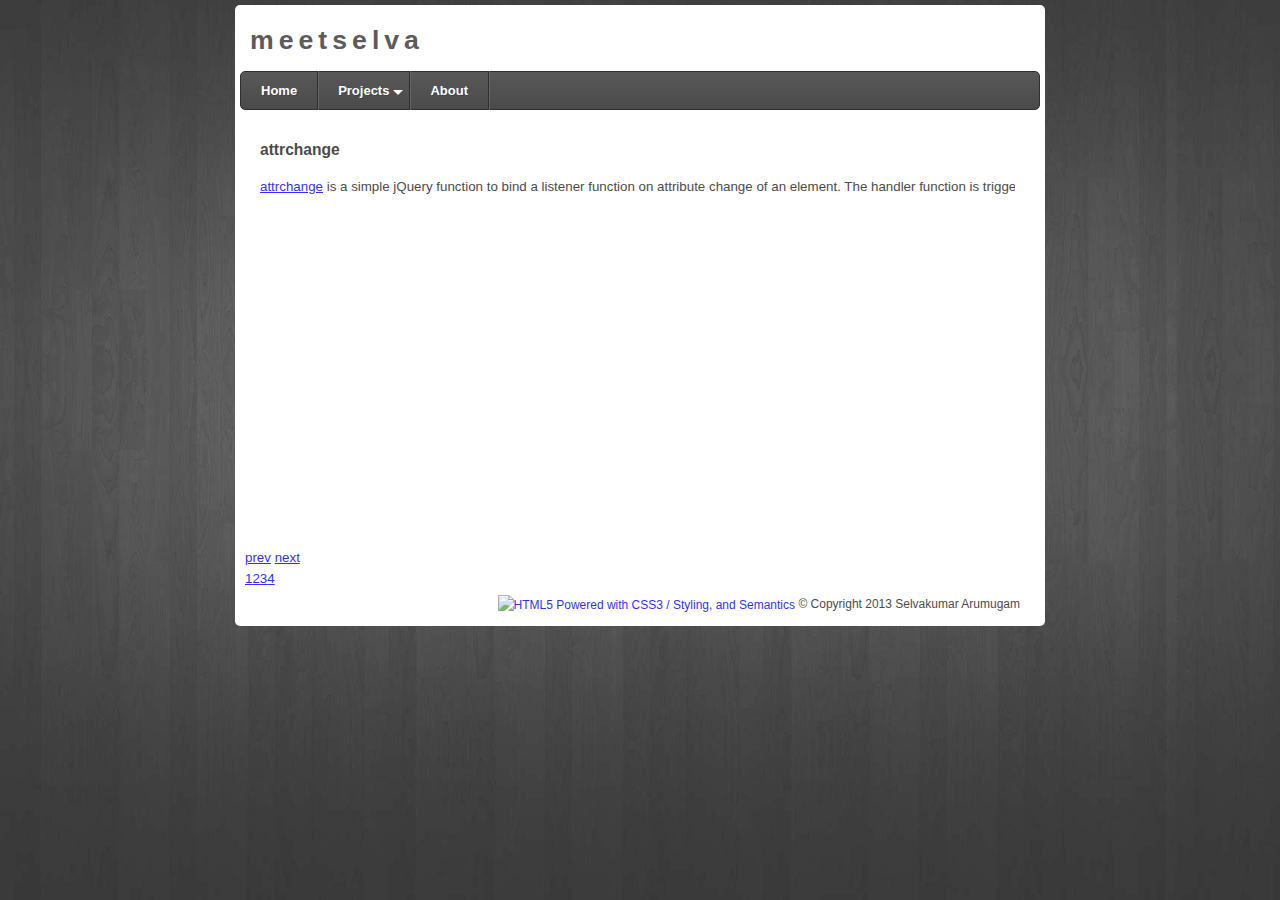
==== projects/index.html @ 607a6a0d "under development" ====
<!DOCTYPE html>
<!--[if lt IE 7]>      <html class="no-js lt-ie9 lt-ie8 lt-ie7 bg1_illusion"> <![endif]-->
<!--[if IE 7]>         <html class="no-js lt-ie9 lt-ie8 bg1_illusion"> <![endif]-->
<!--[if IE 8]>         <html class="no-js lt-ie9 bg1_illusion"> <![endif]-->
<!--[if gt IE 8]><!--> <html class="no-js bg1_illusion"> <!--<![endif]-->
    <head>
        <meta charset="utf-8">
        <meta http-equiv="X-UA-Compatible" content="IE=edge,chrome=1">
        <title></title>
        <meta name="description" content="">
        <meta name="viewport" content="width=device-width">

        <!-- Place favicon.ico and apple-touch-icon.png in the root directory -->

        <link rel="stylesheet" href="../css/normalize.css">
        <link rel="stylesheet" href="../css/main.css">
		<link rel="stylesheet" href="../css/cssmenu.css">
        <script src="../js/vendor/modernizr-2.6.2.min.js"></script>
		
        <script src="//ajax.googleapis.com/ajax/libs/jquery/1.9.1/jquery.min.js"></script>
        <script>window.jQuery || document.write('<script src="../js/vendor/jquery-1.9.1.min.js"><\/script>')</script>
		<script src="http://code.jquery.com/ui/1.9.0/jquery-ui.min.js" ></script>
		<script src="../js/vendor/jquery.carouFredSel-6.2.1.js"></script>
        <script src="../js/plugins.js"></script>
        <script src="../js/main.js"></script>

		<script>
			$(function () {
				$('#myprojects').carouFredSel({
			        circular: false,
					infinite: false,
				    auto    : false,
					prev	: {	
						button	: "#proj_prev",
						key		: "left"
					},
					next	: { 
						button	: "#proj_next",
						key		: "right"
					},
					pagination	: "#proj_pag"
			    }); 
				
				var $container = $('#page_container'); 
				$('.lights-ctrl').click(function () {
					if ($container.hasClass("lights_on")) {
						$container.removeClass('lights_on').addClass('lights_off');
						$(this).text('Lights On');
					} else {
						$container.removeClass('lights_off').addClass('lights_on');
						$(this).text('Lights Off');
					}
				});
				
				var $html = $('html');
				$('.bg-ctrl').click(function () {
					if ($html.hasClass('bg1_illusion')) {
						$html.addClass('bg2_house').removeClass('bg1_illusion');
						$(this).text('Color it up');
					} else {
						$html.addClass('bg1_illusion').removeClass('bg2_house');
						$(this).text('Tone it down');
					}
				});
			});
		</script>
    </head>
    <body>
		<!-- div id="redesign" style="padding: 2px; position: fixed; top: 0px; background-color: #FF9900; color: white; font-weight: bold; width: 100%; text-align: center; z-index: 1001;"><h1>This site is under construction, please check back later.</h1></div -->
		<div id="page_container" class="lights">
			<!--[if lt IE 7]>
				<p class="chromeframe">You are using an <strong>outdated</strong> browser. Please <a href="http://browsehappy.com/">upgrade your browser</a> or <a href="http://www.google.com/chromeframe/?redirect=true">activate Google Chrome Frame</a> to improve your experience.</p>
			<![endif]-->			
			<header>
				<div id="header">
					<h1>meetselva</h1>
				</div>
			</header>
			<nav>
				<div id='top_nav'>
					<!-- menu credits: http://cssmenumaker.com  -->
					<ul>
					   <li class='active'><a href='../index.html'><span>Home</span></a></li>
					   <li class='has-sub'><a href='projects/index.html'><span>Projects</span></a>
						  <ul>
							 <li><a href='#'><span>attrchange</span></a></li>
							 <li><a href='#'><span>fixed row col table</span></a></li>
							 <li class='last'><a href='#'><span>combobox</span></a></li>
						  </ul>
					   </li>
					   <li><a href='#'><span>About</span></a></li>
					   <!-- li class='last has-sub'><a href='#'><span>Theme</span></a>
						<ul>
							 <li><a href='#' class="bg-ctrl"><span>It's a beautiful day</span></a></li>
							 <li class='last'><a href='#' class="lights-ctrl"><span>Lights Off</span></a></li>
						  </ul>
					   </li -->
					</ul>
				</div>
			</nav>
			<section>
				<div class="project_carousel">
					<ul id="myprojects">
						<li>
							<h3>attrchange</h3>
							<article>
							<p>
								<a target="_new" href="https://github.com/meetselva/attrchange/blob/master/attrchange.js" class="strong glow">attrchange</a> is a simple 
								jQuery function to bind a listener function on attribute change of an element. The handler function is triggered when any 
								attribute such as id, class, style, e.t.c is added or updated or modified to the element.
							</p>
							</article>
						</li>
						<li>
							<h3>fixed table</h3>
							<article>
							<p><a target="_new" href="https://github.com/meetselva/fixed-table-rows-cols/blob/master/fixed_table_rc.js" class="strong glow">fixed-table-rows-cols</a> is a jQuery plug-in for converting a well formatted HTML table to a scrollable table with fixed table header and columns. This is a light weight plugin for rendering HTML table to an scrollable table the fixed header and configurable number of fixed columns.</p>
							</article>
						</li>
						<li>
							<h3>combobox</h3>
							<article>
							<p><a target="_new" href="https://github.com/meetselva/combobox/blob/master/combobox.js" class="strong glow">combox</a> is a jQuery plugin to render a user friendly editable drop down with filtering option.</p>
							</article>
						</li>
						<li>
							<h3>mutation observer</h3>
							<article>
							<p><a target="_new" href="https://github.com/meetselva/mutationobserver/blob/master/demo.html" class="strong glow">mutationobserver</a> is a simple jQuery function to conveniently use mutation object.</p>
							</article>
						</li>
					</ul>
					<div class="clearfix"></div>
					<a class="prev" id="proj_prev" href="#"><span>prev</span></a>
					<a class="next" id="proj_next" href="#"><span>next</span></a>
					<div class="pagination" id="proj_pag"></div>
				</div>

			</section>
			<footer>				
				<a href="http://www.w3.org/html/logo/">
					<img src="http://www.w3.org/html/logo/badge/html5-badge-h-css3-semantics.png" width="85" height="30" alt="HTML5 Powered with CSS3 / Styling, and Semantics" title="HTML5 Powered with CSS3 / Styling, and Semantics">
				</a>				
				&copy; Copyright 2013 Selvakumar Arumugam				
			</footer>
			<div id="overlay"></div>
			<script>			
				$('#overlay').css('height', $(window).height());
				
				$(function () {
					
					$('#overlay').animate({'opacity': 0}, 1000, function () {
						$(this).remove();
					});
				});
			</script>
		</div>
        <!-- Google Analytics: change UA-XXXXX-X to be your site's ID. -->
		<script>
		  (function(i,s,o,g,r,a,m){i['GoogleAnalyticsObject']=r;i[r]=i[r]||function(){
		  (i[r].q=i[r].q||[]).push(arguments)},i[r].l=1*new Date();a=s.createElement(o),
		  m=s.getElementsByTagName(o)[0];a.async=1;a.src=g;m.parentNode.insertBefore(a,m)
		  })(window,document,'script','//www.google-analytics.com/analytics.js','ga');

		  ga('create', 'UA-41430365-1', 'meetselva.github.io');
		  ga('send', 'pageview');

		</script>
    </body>
</html>
---- css/main.css ----
/*
 * HTML5 Boilerplate
 *
 * What follows is the result of much research on cross-browser styling.
 * Credit left inline and big thanks to Nicolas Gallagher, Jonathan Neal,
 * Kroc Camen, and the H5BP dev community and team.
 */

/* ==========================================================================
   Base styles: opinionated defaults
   ========================================================================== */

html,
button,
input,
select,
textarea {
    color: #222;
}

body {
    font-size: 1em;
    line-height: 1.4;
}

/*
 * Remove text-shadow in selection highlight: h5bp.com/i
 * These selection rule sets have to be separate.
 * Customize the background color to match your design.
 */

::-moz-selection {
    background: #b3d4fc;
    text-shadow: none;
}

::selection {
    background: #b3d4fc;
    text-shadow: none;
}

/*
 * A better looking default horizontal rule
 */

hr {
    display: block;
    height: 1px;
    border: 0;
    border-top: 1px solid #ccc;
    margin: 1em 0;
    padding: 0;
}

/*
 * Remove the gap between images and the bottom of their containers: h5bp.com/i/440
 */

img {
    vertical-align: middle;
}

/*
 * Remove default fieldset styles.
 */

fieldset {
    border: 0;
    margin: 0;
    padding: 0;
}

/*
 * Allow only vertical resizing of textareas.
 */

textarea {
    resize: vertical;
}

/* ==========================================================================
   Chrome Frame prompt
   ========================================================================== */

.chromeframe {
    margin: 0.2em 0;
    background: #ccc;
    color: #000;
    padding: 0.2em 0;
}

/* ==========================================================================
   custom styles
   ========================================================================== */
html { font:10pt Arial, Helvetica, sans-serif; }

html.bg1_illusion { 
  background: url(../img/background-illusionapparel.jpg) no-repeat center center fixed; 
  -webkit-background-size: cover;
  -moz-background-size: cover;
  -o-background-size: cover;
  background-size: cover;
}

html.bg2_house { 	
  background: url(../img/background-house.jpg) no-repeat center center fixed;  
  -webkit-background-size: cover;
  -moz-background-size: cover;
  -o-background-size: cover;
  background-size: cover;
}

body { line-height: 1.6em; }

#header h1 {  letter-spacing: 5px; padding: 2px; padding-left: 10px; color: #363636; }

#page_container { margin: 5px auto; width: 800px; padding: 5px; background-color: transparent; background-color: #fff; border-radius: 5px; }

section { padding: 0px 5px; }

#h2.headline { 
	border-bottom: 1px solid;
    font-size: 1.5em;
    margin: 10px 0;
    padding-bottom: 4px;
}

ul { list-style: none; padding: 0px 10px; }
ul li { line-height: 1.6em; margin: 5px; }

ul#myprojects li { height: 400px; }

ul.demoNdocs { margin: 0px; padding: 0px; }
ul.demoNdocs li { display: inline-block; margin-left: 10px; }
ul.demoNdocs li a { color: #EB5B28; font-size: 0.9em; text-decoration: none; text-shadow: none; transition: text-shadow 0.5s ease 0s; }
ul.demoNdocs li a:hover { text-shadow: 0 0 2px #F39268; transition: text-shadow 0.5s ease 0s; }

#overlay { position: fixed; top: 0px; left: 0px; z-index: 1010; width: 100%; background-color: white; }

.lights {
    -moz-transition: opacity 3s;
    -webkit-transition: opacity 3s;
    -o-transition: opacity 3s;
    transition: opacity 3s;
}

.lights_on {  opacity: 1; filter: alpha(opacity=100); zoom: 1; }
.lights_off {  opacity: 0.6; filter: alpha(opacity=60); zoom: 1; }

a.prj_links { color: #007EDF; font-weight: bold; text-decoration: none; text-shadow: none; transition: text-shadow 0.5s ease 0s; }
a.prj_links:hover { text-shadow: 0 0 2px #0090FF; transition: text-shadow 0.5s ease 0s; }

[class^="icon-"],
[class*=" icon-"] {
  display: inline-block;
  width: 14px;
  height: 14px;
  margin-top: 1px;
  margin-right: .3em;
  line-height: 14px;
  vertical-align: text-top;
  background-image: url("../img/glyphicons-halflings.png");
  background-position: 14px 14px;
  background-repeat: no-repeat;
}

.icon-glass { background-position: 0 0; }
.icon-music { background-position: -24px 0; }
.icon-search { background-position: -48px 0; }
.icon-envelope { background-position: -72px 0; }
.icon-heart { background-position: -96px 0; }
.icon-star { background-position: -120px 0; }
.icon-star-empty { background-position: -144px 0; }
.icon-user { background-position: -168px 0; }
.icon-film { background-position: -192px 0; }
.icon-th-large { background-position: -216px 0; }
.icon-th { background-position: -240px 0; }
.icon-th-list { background-position: -264px 0; }
.icon-ok { background-position: -288px 0; }
.icon-remove { background-position: -312px 0; }
.icon-zoom-in { background-position: -336px 0; }
.icon-zoom-out { background-position: -360px 0; }
.icon-off { background-position: -384px 0; }
.icon-signal { background-position: -408px 0; }
.icon-cog { background-position: -432px 0; }
.icon-trash { background-position: -456px 0; }
.icon-home { background-position: 0 -24px; }
.icon-file { background-position: -24px -24px; }
.icon-time { background-position: -48px -24px; }
.icon-road { background-position: -72px -24px; }
.icon-download-alt { background-position: -96px -24px; }
.icon-download { background-position: -120px -24px; }
.icon-upload { background-position: -144px -24px; }
.icon-inbox { background-position: -168px -24px; }
.icon-play-circle { background-position: -192px -24px; }
.icon-repeat { background-position: -216px -24px; }
.icon-refresh { background-position: -240px -24px; }
.icon-list-alt { background-position: -264px -24px; }
.icon-lock { background-position: -287px -24px; }
.icon-flag { background-position: -312px -24px; }
.icon-headphones { background-position: -336px -24px; }
.icon-volume-off { background-position: -360px -24px; }
.icon-volume-down { background-position: -384px -24px; }
.icon-volume-up { background-position: -408px -24px; }
.icon-qrcode { background-position: -432px -24px; }
.icon-barcode { background-position: -456px -24px; }
.icon-tag { background-position: 0 -48px; }
.icon-tags { background-position: -25px -48px; }
.icon-book { background-position: -48px -48px; }
.icon-bookmark { background-position: -72px -48px; }
.icon-print { background-position: -96px -48px; }
.icon-camera { background-position: -120px -48px; }
.icon-font { background-position: -144px -48px; }
.icon-bold { background-position: -167px -48px; }
.icon-italic { background-position: -192px -48px; }
.icon-text-height { background-position: -216px -48px; }
.icon-text-width { background-position: -240px -48px; }
.icon-align-left { background-position: -264px -48px; }
.icon-align-center { background-position: -288px -48px; }
.icon-align-right { background-position: -312px -48px; }
.icon-align-justify { background-position: -336px -48px; }
.icon-list { background-position: -360px -48px; }
.icon-indent-left { background-position: -384px -48px; }
.icon-indent-right { background-position: -408px -48px; }
.icon-facetime-video { background-position: -432px -48px; }
.icon-picture { background-position: -456px -48px; }
.icon-pencil { background-position: 0 -72px; }
.icon-map-marker { background-position: -24px -72px; }
.icon-adjust { background-position: -48px -72px; }
.icon-tint { background-position: -72px -72px; }
.icon-edit { background-position: -96px -72px; }
.icon-share { background-position: -120px -72px; }
.icon-check { background-position: -144px -72px; }
.icon-move { background-position: -168px -72px; }
.icon-step-backward { background-position: -192px -72px; }
.icon-fast-backward { background-position: -216px -72px; }
.icon-backward { background-position: -240px -72px; }
.icon-play { background-position: -264px -72px; }
.icon-pause { background-position: -288px -72px; }
.icon-stop { background-position: -312px -72px; }
.icon-forward { background-position: -336px -72px; }
.icon-fast-forward { background-position: -360px -72px; }
.icon-step-forward { background-position: -384px -72px; }
.icon-eject { background-position: -408px -72px; }
.icon-chevron-left { background-position: -432px -72px; }
.icon-chevron-right { background-position: -456px -72px; }
.icon-plus-sign { background-position: 0 -96px; }
.icon-minus-sign { background-position: -24px -96px; }
.icon-remove-sign { background-position: -48px -96px; }
.icon-ok-sign { background-position: -72px -96px; }
.icon-question-sign { background-position: -96px -96px; }
.icon-info-sign { background-position: -120px -96px; }
.icon-screenshot { background-position: -144px -96px; }
.icon-remove-circle { background-position: -168px -96px; }
.icon-ok-circle { background-position: -192px -96px; }
.icon-ban-circle { background-position: -216px -96px; }
.icon-arrow-left { background-position: -240px -96px; }
.icon-arrow-right { background-position: -264px -96px; }
.icon-arrow-up { background-position: -289px -96px; }
.icon-arrow-down { background-position: -312px -96px; }
.icon-share-alt { background-position: -336px -96px; }
.icon-resize-full { background-position: -360px -96px; }
.icon-resize-small { background-position: -384px -96px; }
.icon-plus { background-position: -408px -96px; }
.icon-minus { background-position: -433px -96px; }
.icon-asterisk { background-position: -456px -96px; }
.icon-exclamation-sign { background-position: 0 -120px; }
.icon-gift { background-position: -24px -120px; }
.icon-leaf { background-position: -48px -120px; }
.icon-fire { background-position: -72px -120px; }
.icon-eye-open { background-position: -96px -120px; }
.icon-eye-close { background-position: -120px -120px; }
.icon-warning-sign { background-position: -144px -120px; }
.icon-plane { background-position: -168px -120px; }
.icon-calendar { background-position: -192px -120px; }
.icon-random { width: 16px; background-position: -216px -120px; }
.icon-comment { background-position: -240px -120px; }
.icon-magnet { background-position: -264px -120px; }
.icon-chevron-up { background-position: -288px -120px; }
.icon-chevron-down { background-position: -313px -119px; }
.icon-retweet { background-position: -336px -120px; }
.icon-shopping-cart { background-position: -360px -120px; }
.icon-folder-close { width: 16px; background-position: -384px -120px; }
.icon-folder-open { width: 16px; background-position: -408px -120px; }
.icon-resize-vertical { background-position: -432px -119px; }
.icon-resize-horizontal { background-position: -456px -118px; }
.icon-hdd { background-position: 0 -144px; }
.icon-bullhorn { background-position: -24px -144px; }
.icon-bell { background-position: -48px -144px; }
.icon-certificate { background-position: -72px -144px; }
.icon-thumbs-up { background-position: -96px -144px; }
.icon-thumbs-down { background-position: -120px -144px; }
.icon-hand-right { background-position: -144px -144px; }
.icon-hand-left { background-position: -168px -144px; }
.icon-hand-up { background-position: -192px -144px; }
.icon-hand-down { background-position: -216px -144px; }
.icon-circle-arrow-right { background-position: -240px -144px; }
.icon-circle-arrow-left { background-position: -264px -144px; }
.icon-circle-arrow-up { background-position: -288px -144px; }
.icon-circle-arrow-down { background-position: -312px -144px; }
.icon-globe { background-position: -336px -144px; }
.icon-wrench { background-position: -360px -144px; }
.icon-tasks { background-position: -384px -144px; }
.icon-filter { background-position: -408px -144px; }
.icon-briefcase { background-position: -432px -144px; }
.icon-fullscreen { background-position: -456px -144px; }

footer { padding: 5px 20px; font-size: 0.9em; text-align: right; }
footer a { text-decoration: none; }

/* ==========================================================================
   Helper classes
   ========================================================================== */

/*
 * Image replacement
 */

.ir {
    background-color: transparent;
    border: 0;
    overflow: hidden;
    /* IE 6/7 fallback */
    *text-indent: -9999px;
}

.ir:before {
    content: "";
    display: block;
    width: 0;
    height: 150%;
}

/*
 * Hide from both screenreaders and browsers: h5bp.com/u
 */

.hidden {
    display: none !important;
    visibility: hidden;
}

/*
 * Hide only visually, but have it available for screenreaders: h5bp.com/v
 */

.visuallyhidden {
    border: 0;
    clip: rect(0 0 0 0);
    height: 1px;
    margin: -1px;
    overflow: hidden;
    padding: 0;
    position: absolute;
    width: 1px;
}

/*
 * Extends the .visuallyhidden class to allow the element to be focusable
 * when navigated to via the keyboard: h5bp.com/p
 */

.visuallyhidden.focusable:active,
.visuallyhidden.focusable:focus {
    clip: auto;
    height: auto;
    margin: 0;
    overflow: visible;
    position: static;
    width: auto;
}

/*
 * Hide visually and from screenreaders, but maintain layout
 */

.invisible {
    visibility: hidden;
}

/*
 * Clearfix: contain floats
 *
 * For modern browsers
 * 1. The space content is one way to avoid an Opera bug when the
 *    `contenteditable` attribute is included anywhere else in the document.
 *    Otherwise it causes space to appear at the top and bottom of elements
 *    that receive the `clearfix` class.
 * 2. The use of `table` rather than `block` is only necessary if using
 *    `:before` to contain the top-margins of child elements.
 */

.clearfix:before,
.clearfix:after {
    content: " "; /* 1 */
    display: table; /* 2 */
}

.clearfix:after {
    clear: both;
}

/*
 * For IE 6/7 only
 * Include this rule to trigger hasLayout and contain floats.
 */

.clearfix {
    *zoom: 1;
}

/* ==========================================================================
   EXAMPLE Media Queries for Responsive Design.
   These examples override the primary ('mobile first') styles.
   Modify as content requires.
   ========================================================================== */

@media only screen and (min-width: 35em) {
    /* Style adjustments for viewports that meet the condition */
}

@media print,
       (-o-min-device-pixel-ratio: 5/4),
       (-webkit-min-device-pixel-ratio: 1.25),
       (min-resolution: 120dpi) {
    /* Style adjustments for high resolution devices */
}

/* ==========================================================================
   Print styles.
   Inlined to avoid required HTTP connection: h5bp.com/r
   ========================================================================== */

@media print {
    * {
        background: transparent !important;
        color: #000 !important; /* Black prints faster: h5bp.com/s */
        box-shadow: none !important;
        text-shadow: none !important;
    }

    a,
    a:visited {
        text-decoration: underline;
    }

    a[href]:after {
        content: " (" attr(href) ")";
    }

    abbr[title]:after {
        content: " (" attr(title) ")";
    }

    /*
     * Don't show links for images, or javascript/internal links
     */

    .ir a:after,
    a[href^="javascript:"]:after,
    a[href^="#"]:after {
        content: "";
    }

    pre,
    blockquote {
        border: 1px solid #999;
        page-break-inside: avoid;
    }

    thead {
        display: table-header-group; /* h5bp.com/t */
    }

    tr,
    img {
        page-break-inside: avoid;
    }

    img {
        max-width: 100% !important;
    }

    @page {
        margin: 0.5cm;
    }

    p,
    h2,
    h3 {
        orphans: 3;
        widows: 3;
    }

    h2,
    h3 {
        page-break-after: avoid;
    }
}
---- css/cssmenu.css ----
/* Credits: http://cssmenumaker.com */
#top_nav{ height:37px; display:block; padding:0; margin: 0;  border:1px solid; border-radius:5px; } 
#top_nav > ul {list-style:inside none; padding:0; margin:0;} 
#top_nav > ul > li {list-style:inside none; padding:0; margin:0; float:left; display:block; position:relative;} 
#top_nav > ul > li > a{ outline:none; display:block; position:relative; padding:12px 20px; font:bold 13px/100% Arial, Helvetica, sans-serif; text-align:center; text-decoration:none; text-shadow:1px 1px 0 rgba(0,0,0, 0.4); } 
#top_nav > ul > li:first-child > a{border-radius:5px 0 0 5px;} 
#top_nav > ul > li > a:after{ content:''; position:absolute; border-right:1px solid; top:-1px; bottom:-1px; right:-2px; z-index:99; } 
#top_nav ul li.has-sub:hover > a:after{top:0; bottom:0;} 
#top_nav > ul > li.has-sub > a:before{ content:''; position:absolute; top:18px; right:6px; border:5px solid transparent; border-top:5px solid #fff; } 
#top_nav > ul > li.has-sub:hover > a:before{top:19px;} 
#top_nav ul li.has-sub:hover > a{ background:#3f3f3f; border-color:#3f3f3f; padding-bottom:13px; padding-top:13px; top:-1px; z-index:999; } 
#top_nav ul li.has-sub:hover > ul, #top_nav ul li.has-sub:hover > div{display:block;} 
#top_nav ul li.has-sub > a:hover{background:#3f3f3f; border-color:#3f3f3f;} 
#top_nav ul li > ul, #top_nav ul li > div{ display:none; width:auto; position:absolute; top:38px; padding:10px 0; background:#3f3f3f; border-radius:0 0 5px 5px; z-index:999; } 
#top_nav ul li > ul{width:200px;} 
#top_nav ul li > ul li{display:block; list-style:inside none; padding:0; margin:0; position:relative;} 
#top_nav ul li > ul li a{ outline:none; display:block; position:relative; margin:0; padding:8px 20px; font:10pt Arial, Helvetica, sans-serif; color:#fff; text-decoration:none; text-shadow:1px 1px 0 rgba(0,0,0, 0.5); } 


#top_nav, #top_nav > ul > li > ul > li a:hover{ background:#333333; background:-moz-linear-gradient(top, #333333 0%, #222222 100%); background:-webkit-gradient(linear, left top, left bottom, color-stop(0%,#333333), color-stop(100%,#222222)); background:-webkit-linear-gradient(top, #333333 0%,#222222 100%); background:-o-linear-gradient(top, #333333 0%,#222222 100%); background:-ms-linear-gradient(top, #333333 0%,#222222 100%); background:linear-gradient(top, #333333 0%,#222222 100%); filter:progid:DXImageTransform.Microsoft.gradient( startColorstr='#333333', endColorstr='#222222',GradientType=0 ); } 
#top_nav{border-color:#000;} 
#top_nav > ul > li > a{border-right:1px solid #000; color:#fff;} 
#top_nav > ul > li > a:after{border-color:#444;} 
#top_nav > ul > li > a:hover{background:#111;}

/* fix from normalize css */
#top_nav > ul > li > ul { margin: 0px; }
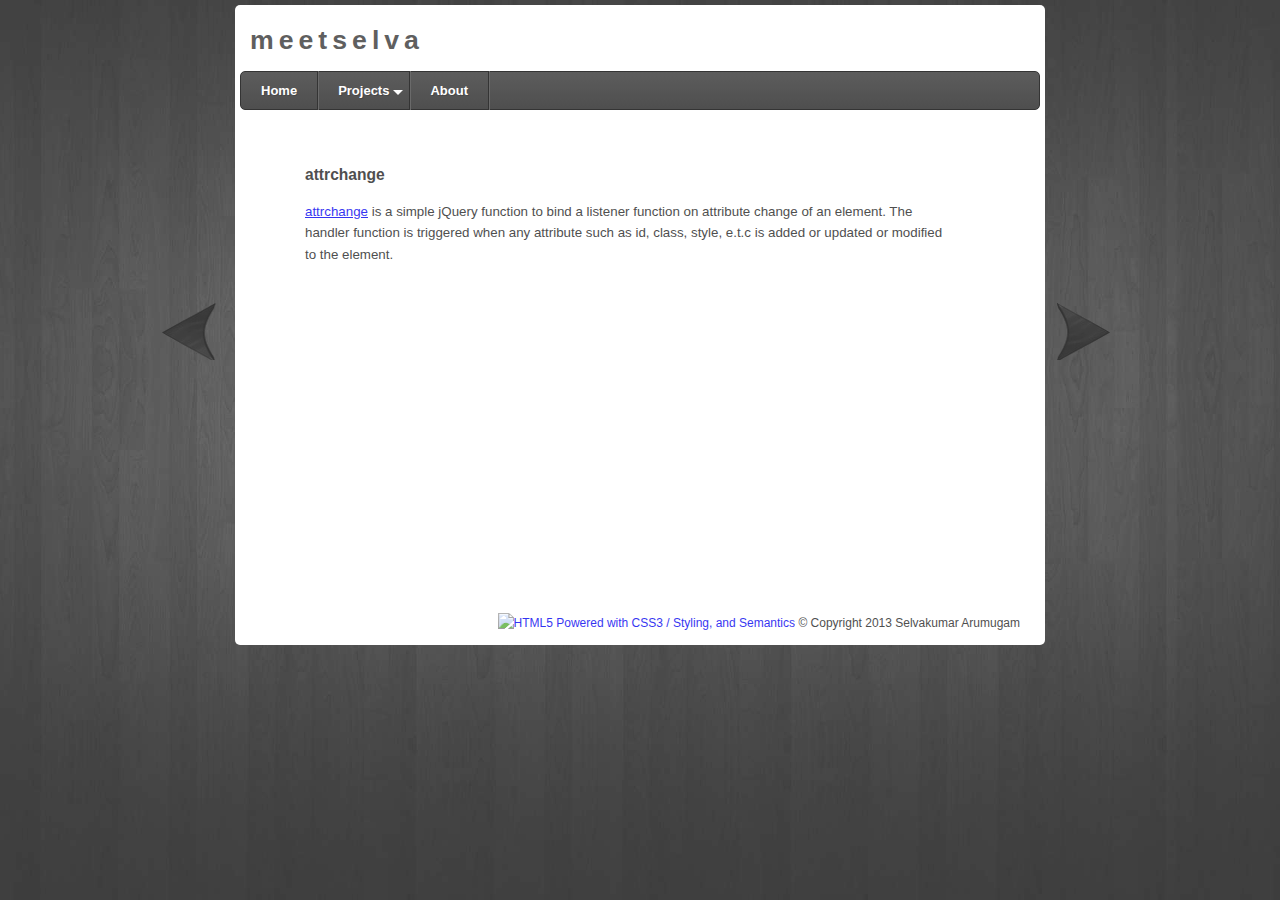
==== commit 15cf5430: "added carousel for projects" ====
--- a/projects/index.html
+++ b/projects/index.html
@@ -15,6 +15,7 @@
         <link rel="stylesheet" href="../css/normalize.css">
         <link rel="stylesheet" href="../css/main.css">
 		<link rel="stylesheet" href="../css/cssmenu.css">
+		<link rel="stylesheet" href="../css/styles.css">
         <script src="../js/vendor/modernizr-2.6.2.min.js"></script>
 		
         <script src="//ajax.googleapis.com/ajax/libs/jquery/1.9.1/jquery.min.js"></script>
--- a/css/main.css
+++ b/css/main.css
@@ -128,7 +128,8 @@
 ul { list-style: none; padding: 0px 10px; }
 ul li { line-height: 1.6em; margin: 5px; }
 
-ul#myprojects li { height: 400px; }
+.project_carousel { width: 790px; }
+ul#myprojects li { height: 400px; width: 650px; border-radius: 10px; border: 1px soild #c2c2c2; padding: 5px; }
 
 ul.demoNdocs { margin: 0px; padding: 0px; }
 ul.demoNdocs li { display: inline-block; margin-left: 10px; }
--- a/css/styles.css
+++ b/css/styles.css
@@ -0,0 +1,59 @@
+/* carousel start */
+.project_carousel {
+	padding: 15px 0 15px 40px;
+	position: relative;
+}
+.project_carousel img {
+	border: 1px solid #ccc;
+	background-color: white;
+	padding: 9px;
+	margin: 7px;
+	display: block;
+	float: left;
+}
+a.prev, a.next {
+	background: url(../img/icon-prev-next_sprite.png) no-repeat transparent;
+	width: 70px;
+	height: 65px;
+	display: block;
+	position: absolute;
+	top: 185px;
+}
+a.prev {			left: -92px;
+					background-position: 0 -70px;; }
+a.prev:hover {		background-position: 0 -70px; }
+a.prev.disabled {	background-position: 0 -70px; !important;  }
+a.next {			right: -52px;
+					background-position: -90px -70px;; }
+a.next:hover {		background-position: -90px -70px; }
+a.next.disabled {	background-position: -90px -70px; !important;  }
+a.prev.disabled, a.next.disabled {
+	cursor: default;
+}
+
+a.prev span, a.next span {
+	display: none;
+}
+.pagination {
+	text-align: center;
+}
+.pagination a {
+	background: url(../images/miscellaneous_sprite.png) 0 -300px no-repeat transparent;
+	width: 15px;
+	height: 15px;
+	margin: 0 5px 0 0;
+	display: inline-block;
+}
+.pagination a.selected {
+	background-position: -25px -300px;
+	cursor: default;
+}
+.pagination a span {
+	display: none;
+}
+.clearfix {
+	float: none;
+	clear: both;
+}
+
+/* carousel end */